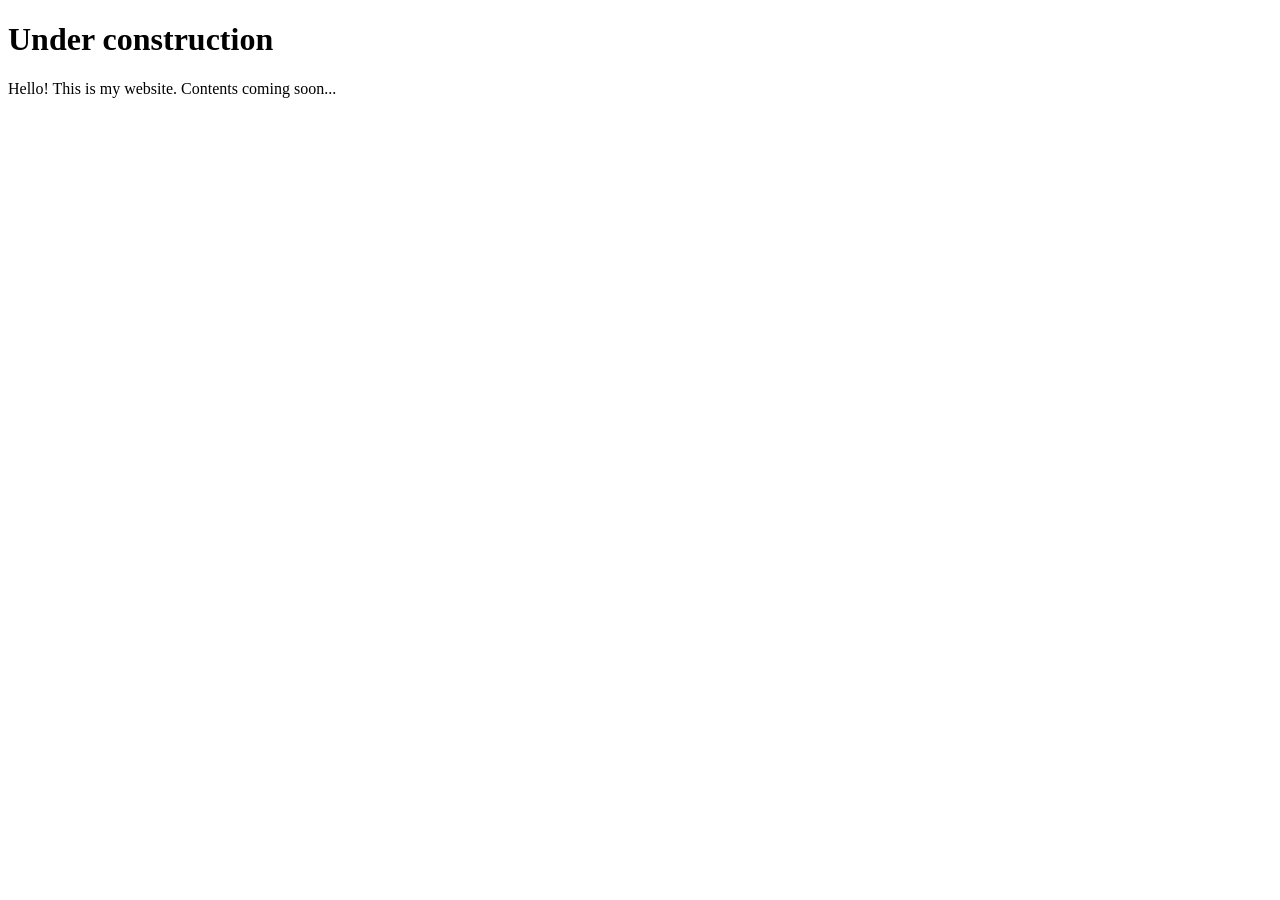
==== index.html @ 3dd893fa "Create initial index.html for personal website" ====
<!DOCTYPE html>
<html>
<head>
    <title>Károly Pálffy's personal website</title>
</head>

<body>

    <h1>Under construction</h1>

    <p>Hello! This is my website. Contents coming soon...</p>

</body>
</html>
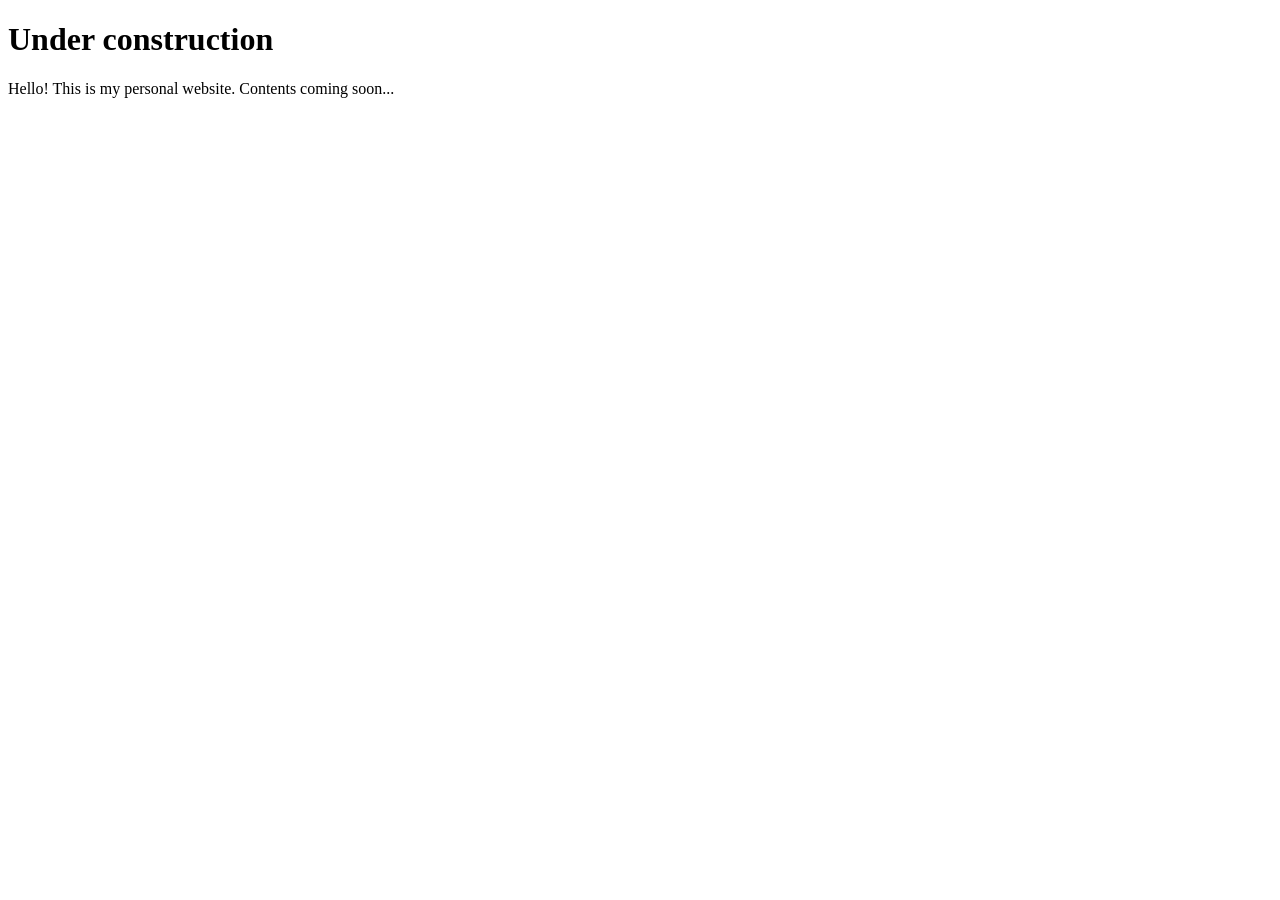
==== commit e910e166: "Update homepage text" ====
--- a/index.html
+++ b/index.html
@@ -8,7 +8,7 @@
 
     <h1>Under construction</h1>
 
-    <p>Hello! This is my website. Contents coming soon...</p>
+    <p>Hello! This is my personal website. Contents coming soon...</p>
 
 </body>
 </html>
